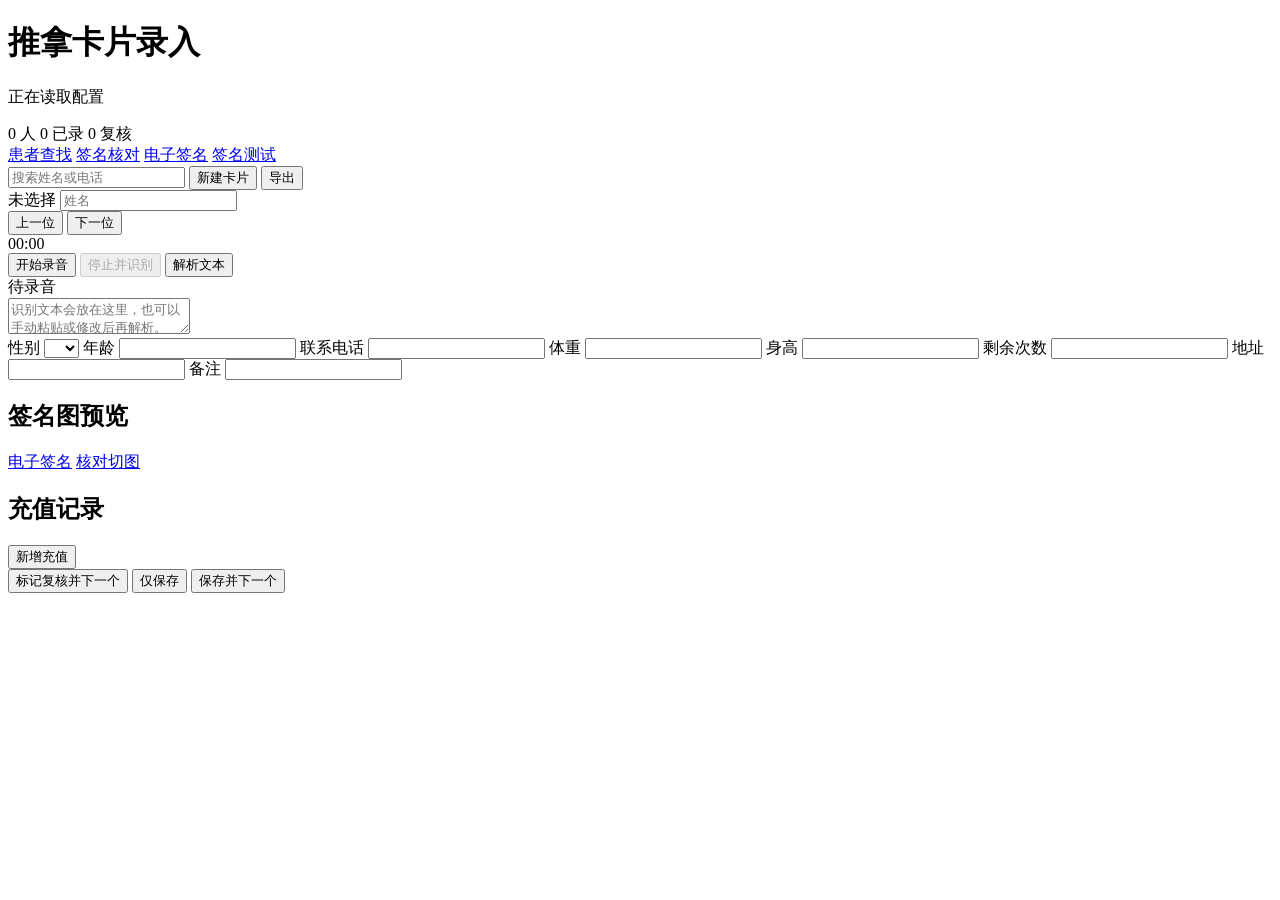
==== static/index.html @ 4df2884a "Initial tuina system code" ====
<!doctype html>
<html lang="zh-CN">
  <head>
    <meta charset="utf-8" />
    <meta name="viewport" content="width=device-width, initial-scale=1" />
    <title>推拿卡片录入</title>
    <link rel="icon" href="data:," />
    <link rel="stylesheet" href="/styles.css" />
  </head>
  <body>
    <main class="app-shell">
      <header class="topbar">
        <div>
          <h1>推拿卡片录入</h1>
          <p id="configText">正在读取配置</p>
        </div>
        <div class="topbar-side">
          <div class="summary-strip">
            <span id="totalText">0 人</span>
            <span id="doneText">0 已录</span>
            <span id="reviewText">0 复核</span>
          </div>
          <nav class="page-links" aria-label="页面导航">
            <a class="button-link" href="/patient-search.html">患者查找</a>
            <a class="button-link" href="/signature-review.html">签名核对</a>
            <a class="button-link" href="/signature-pad.html">电子签名</a>
            <a class="button-link" href="/signature-test.html">签名测试</a>
          </nav>
        </div>
      </header>

      <section class="layout">
        <aside class="queue-panel">
          <div class="queue-head">
            <input id="searchInput" type="search" placeholder="搜索姓名或电话" />
            <button id="newPatientButton" type="button">新建卡片</button>
            <button id="exportButton" type="button">导出</button>
          </div>
          <div id="patientList" class="patient-list"></div>
        </aside>

        <section class="entry-panel">
          <div class="patient-title">
            <div>
              <span id="orderText" class="muted">未选择</span>
              <input id="nameInput" class="name-input" placeholder="姓名" />
            </div>
            <div class="nav-buttons">
              <button id="prevButton" type="button">上一位</button>
              <button id="nextButton" type="button">下一位</button>
            </div>
          </div>

          <div class="voice-panel">
            <div class="meter-wrap" aria-label="录音音量">
              <div class="meter-track"><div id="levelBar" class="meter-level"></div></div>
              <span id="timerText">00:00</span>
            </div>
            <div class="record-controls">
              <button id="startButton" class="primary" type="button">开始录音</button>
              <button id="stopButton" type="button" disabled>停止并识别</button>
              <button id="parseButton" type="button">解析文本</button>
            </div>
            <div id="statusText" class="status-line">待录音</div>
            <textarea id="rawTranscriptInput" spellcheck="false" placeholder="识别文本会放在这里，也可以手动粘贴或修改后再解析。"></textarea>
          </div>

          <form id="patientForm" class="form-grid">
            <label>
              <span>性别</span>
              <select id="genderInput">
                <option value=""></option>
                <option value="男">男</option>
                <option value="女">女</option>
              </select>
            </label>
            <label>
              <span>年龄</span>
              <input id="ageInput" inputmode="decimal" />
            </label>
            <label>
              <span>联系电话</span>
              <input id="phoneInput" inputmode="tel" />
            </label>
            <label>
              <span>体重</span>
              <input id="weightInput" inputmode="decimal" />
            </label>
            <label>
              <span>身高</span>
              <input id="heightInput" inputmode="decimal" />
            </label>
            <label>
              <span>剩余次数</span>
              <input id="remainingInput" inputmode="numeric" />
            </label>
            <label class="wide">
              <span>地址</span>
              <input id="addressInput" />
            </label>
            <label class="wide">
              <span>备注</span>
              <input id="notesInput" />
            </label>
          </form>

          <section class="signature-preview-section">
            <div class="section-head">
              <h2>签名图预览</h2>
              <div class="inline-links">
                <a id="signaturePadLink" class="text-link" href="/signature-pad.html">电子签名</a>
                <a class="text-link" href="/signature-review.html">核对切图</a>
              </div>
            </div>
            <div id="entrySignaturePreview" class="signature-preview-grid"></div>
          </section>

          <section class="recharge-section">
            <div class="section-head">
              <h2>充值记录</h2>
              <button id="addRechargeButton" type="button">新增充值</button>
            </div>
            <div id="rechargeRows" class="recharge-rows"></div>
          </section>

          <div class="save-bar">
            <button id="reviewButton" type="button">标记复核并下一个</button>
            <button id="saveButton" type="button">仅保存</button>
            <button id="saveNextButton" class="primary" type="button">保存并下一个</button>
          </div>
        </section>
      </section>
    </main>

    <template id="rechargeTemplate">
      <div class="recharge-row">
        <input class="recharge-date" placeholder="充值日期" />
        <input class="recharge-amount" inputmode="numeric" placeholder="金额" />
        <input class="recharge-sessions" inputmode="numeric" placeholder="次数" />
        <input class="recharge-raw" placeholder="原文" />
        <button class="remove-recharge" type="button" aria-label="删除充值">删除</button>
      </div>
    </template>

    <script src="/app.js"></script>
  </body>
</html>
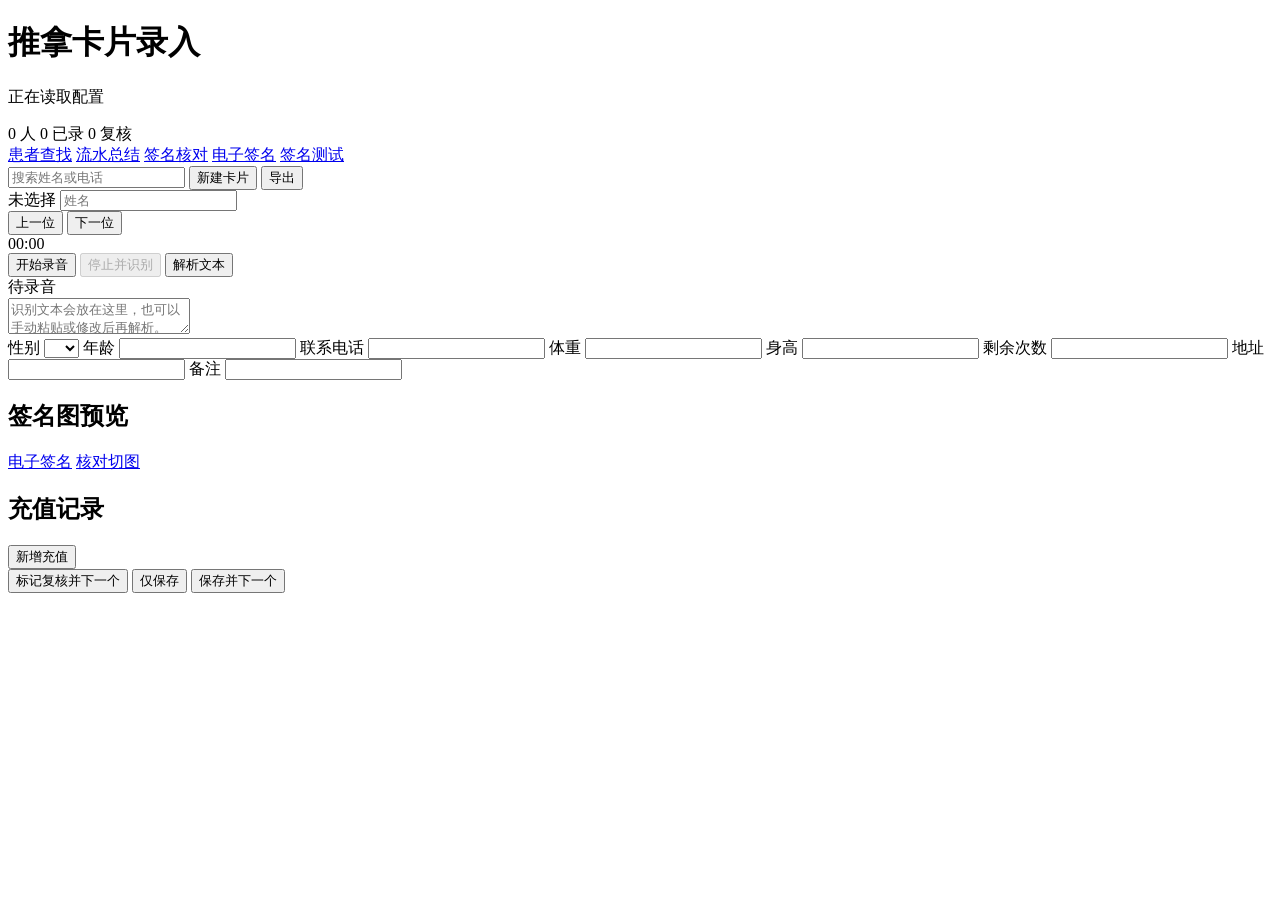
==== commit 96d7bdb3: "Add session summary and flow signatures" ====
--- a/static/index.html
+++ b/static/index.html
@@ -22,6 +22,7 @@
           </div>
           <nav class="page-links" aria-label="页面导航">
             <a class="button-link" href="/patient-search.html">患者查找</a>
+            <a class="button-link" href="/session-summary.html">流水总结</a>
             <a class="button-link" href="/signature-review.html">签名核对</a>
             <a class="button-link" href="/signature-pad.html">电子签名</a>
             <a class="button-link" href="/signature-test.html">签名测试</a>
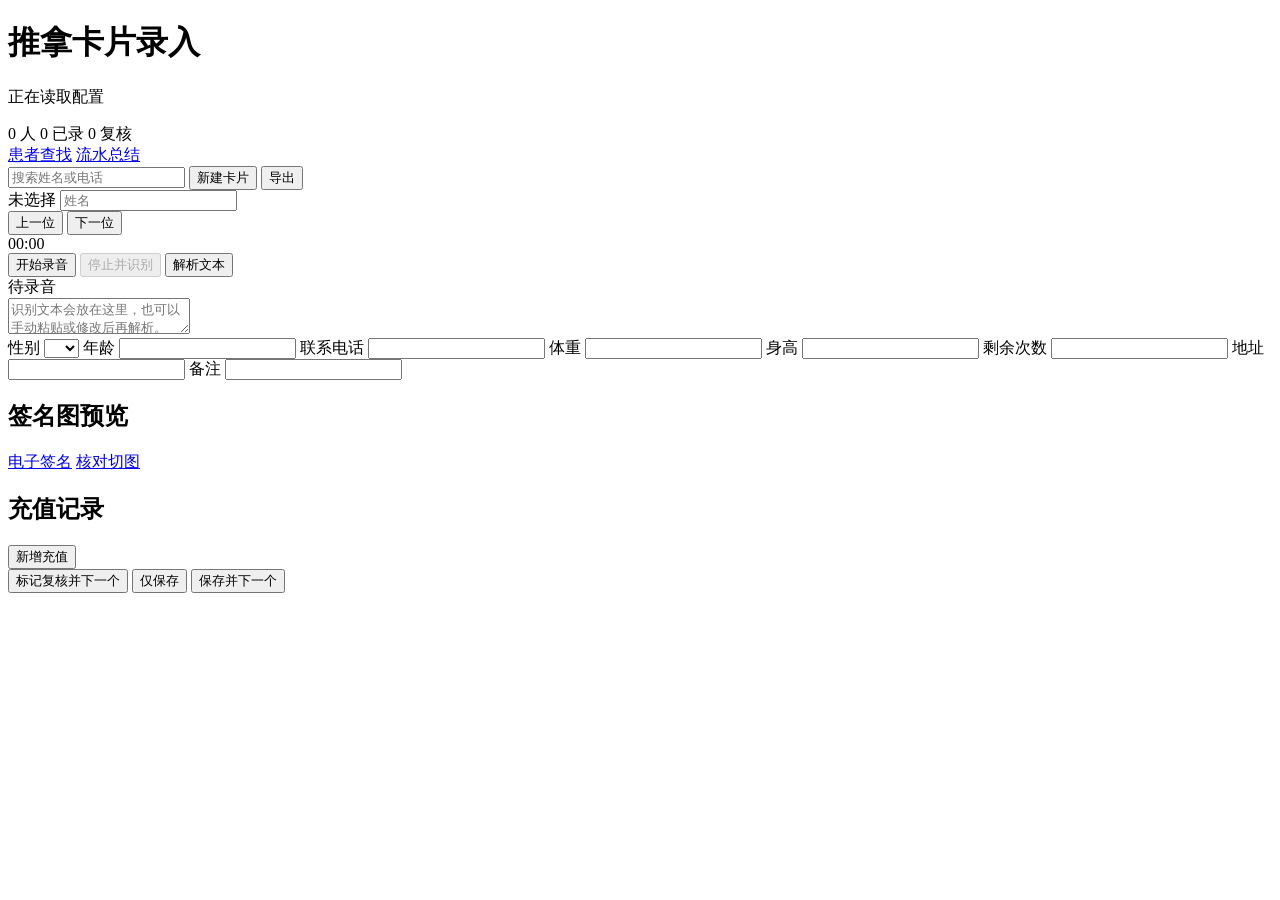
==== commit ff97794e: "Refine navigation and session UI" ====
--- a/static/index.html
+++ b/static/index.html
@@ -7,7 +7,7 @@
     <link rel="icon" href="data:," />
     <link rel="stylesheet" href="/styles.css" />
   </head>
-  <body>
+  <body data-tool-page="entry">
     <main class="app-shell">
       <header class="topbar">
         <div>
@@ -23,9 +23,6 @@
           <nav class="page-links" aria-label="页面导航">
             <a class="button-link" href="/patient-search.html">患者查找</a>
             <a class="button-link" href="/session-summary.html">流水总结</a>
-            <a class="button-link" href="/signature-review.html">签名核对</a>
-            <a class="button-link" href="/signature-pad.html">电子签名</a>
-            <a class="button-link" href="/signature-test.html">签名测试</a>
           </nav>
         </div>
       </header>
@@ -144,5 +141,6 @@
     </template>
 
     <script src="/app.js"></script>
+    <script src="/tools-nav.js"></script>
   </body>
 </html>
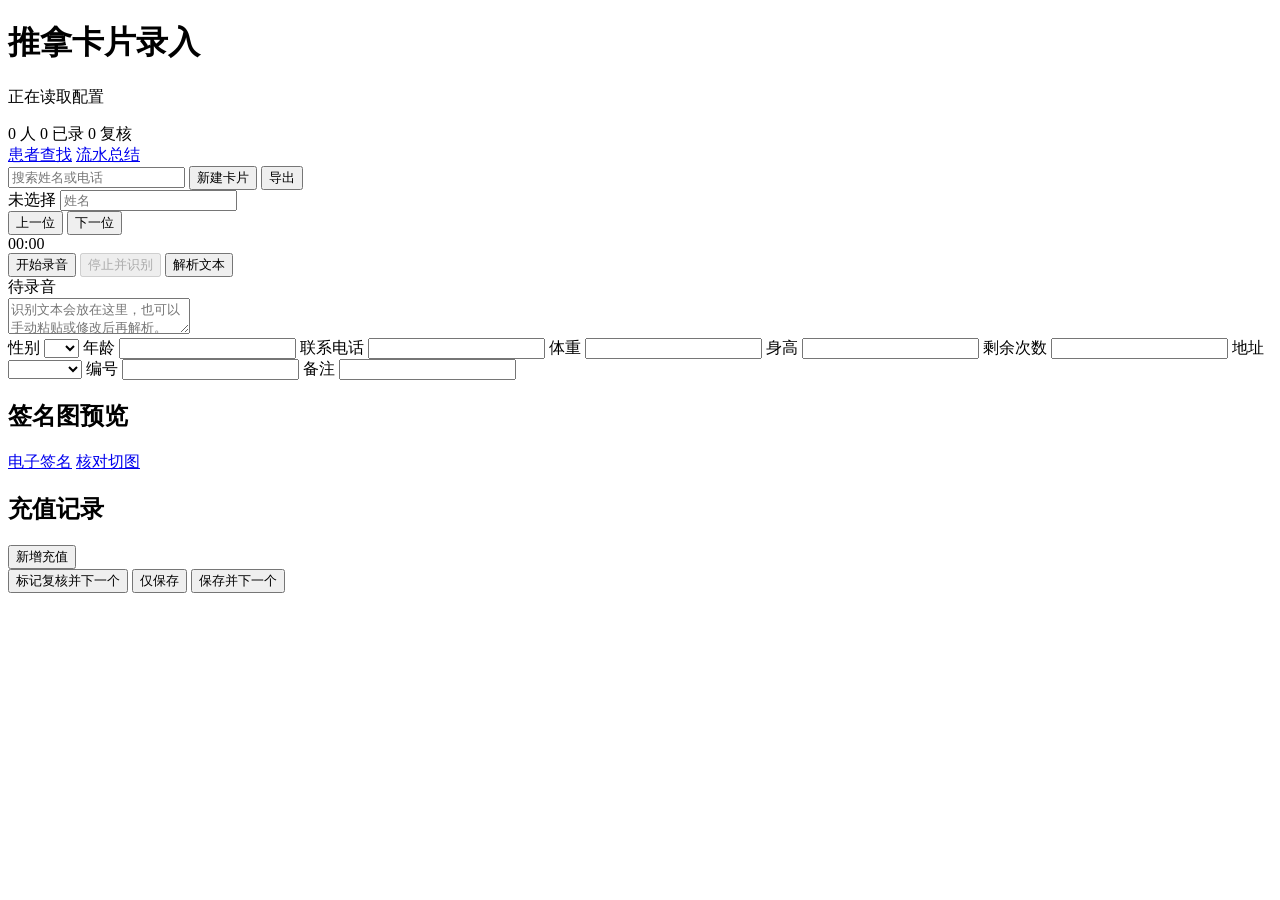
==== commit 080b40d6: "Add settlement backup and patient numbering workflows" ====
--- a/static/index.html
+++ b/static/index.html
@@ -92,9 +92,31 @@
               <span>剩余次数</span>
               <input id="remainingInput" inputmode="numeric" />
             </label>
-            <label class="wide">
+            <label>
               <span>地址</span>
-              <input id="addressInput" />
+              <select id="addressInput">
+                <option value=""></option>
+                <option value="浑南区">浑南区</option>
+                <option value="和平区">和平区</option>
+                <option value="大东区">大东区</option>
+                <option value="铁西区">铁西区</option>
+                <option value="中海">中海</option>
+                <option value="鹿特丹">鹿特丹</option>
+                <option value="沈河区">沈河区</option>
+                <option value="长白岛">长白岛</option>
+                <option value="龙湖">龙湖</option>
+                <option value="沈北新区">沈北新区</option>
+                <option value="苏家屯">苏家屯</option>
+                <option value="于洪区">于洪区</option>
+                <option value="金沙湾">金沙湾</option>
+                <option value="外阜">外阜</option>
+                <option value="新加坡城">新加坡城</option>
+                <option value="皇姑区">皇姑区</option>
+              </select>
+            </label>
+            <label>
+              <span>编号</span>
+              <input id="recordNoInput" type="number" min="1" step="1" inputmode="numeric" />
             </label>
             <label class="wide">
               <span>备注</span>
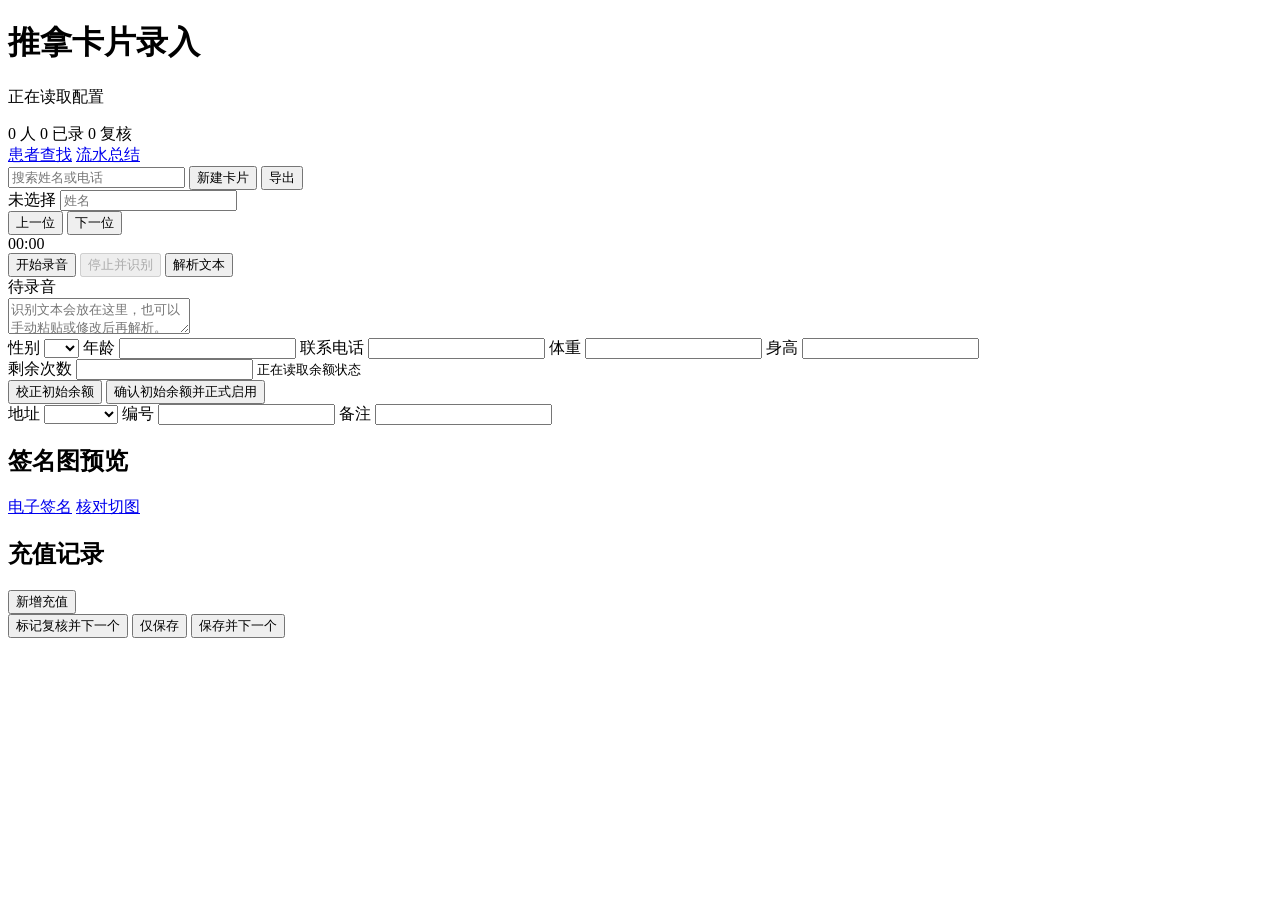
==== commit 71240373: "Harden ledger balance backup and concurrency workflows" ====
--- a/static/index.html
+++ b/static/index.html
@@ -88,10 +88,15 @@
               <span>身高</span>
               <input id="heightInput" inputmode="decimal" />
             </label>
-            <label>
+            <div class="balance-control">
               <span>剩余次数</span>
-              <input id="remainingInput" inputmode="numeric" />
-            </label>
+              <input id="remainingInput" inputmode="numeric" readonly />
+              <small id="balanceStatusText">正在读取余额状态</small>
+              <div class="balance-actions">
+                <button id="correctBalanceButton" type="button">校正初始余额</button>
+                <button id="confirmBalanceButton" type="button">确认初始余额并正式启用</button>
+              </div>
+            </div>
             <label>
               <span>地址</span>
               <select id="addressInput">
